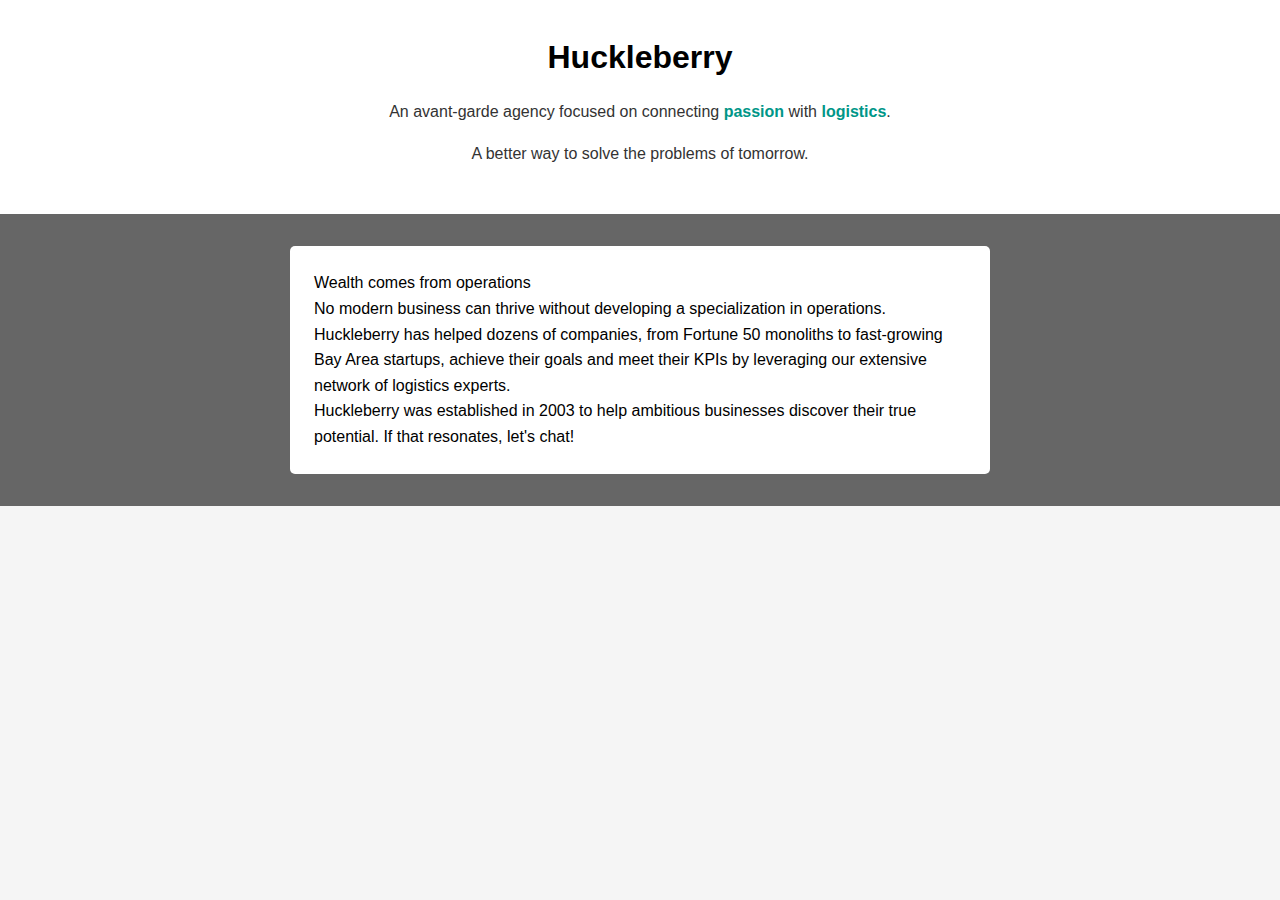
==== assignment2.html @ 38928555 "assignment 2 first try" ====
<!DOCTYPE html>
<html lang="en">
<head>
    <meta charset="UTF-8">
    <meta name="viewport" content="width=device-width, initial-scale=1.0">
    <title>Huckleberry</title>
    <link rel="stylesheet" href="styles.css">
</head>
<body>
    <div class="header">
        <h1>Huckleberry</h1>
        <p>
            An avant-garde agency focused on connecting <span class="highlight">passion</span> with 
            <span class="highlight">logistics</span>.
        </p>
        <p>A better way to solve the problems of tomorrow.</p>
    </div>

    <div class="content">
        <div class="card">
            <div class="card-header">Wealth comes from operations</div>
            <p>
                No modern business can thrive without developing a specialization in operations.
                Huckleberry has helped dozens of companies, from Fortune 50 monoliths to fast-growing
                Bay Area startups, achieve their goals and meet their KPIs by leveraging our extensive
                network of logistics experts.
            </p>
            <p>
                Huckleberry was established in 2003 to help ambitious businesses discover their true
                potential. If that resonates, let's chat!
            </p>
        </div>
    </div>
</body>
</html>
---- styles.css ----
/* Reset */
* {
    margin: 0;
    padding: 0;
    box-sizing: border-box;
}

body {
    font-family: Arial, sans-serif;
    line-height: 1.6;
    background-color: #f5f5f5;
    margin: 0;
    padding: 0;
}

.header {
    text-align: center;
    padding: 2rem 1rem;
    background-color: white;
}

.header h1 {
    font-size: 2rem;
    color: black;
}

.header p {
    margin: 1rem 0;
    font-size: 1rem;
    color: #333;
}

.header .highlight {
    color: #009688; /* Greenish-blue for "passion" and "logistics" */
    font-weight: bold;
}

.content {
    background-color: #666666; /* Dark gray background */
    padding: 2rem 1rem;
}

.card {
    background-color: white;
    padding: 1.5rem;
    border-radius: 5px;
    max-width: 700px;
    margin: 0 auto;
    position: relative;
    box-shadow: 0 4px 6px rgba(0, 0, 0, 0.
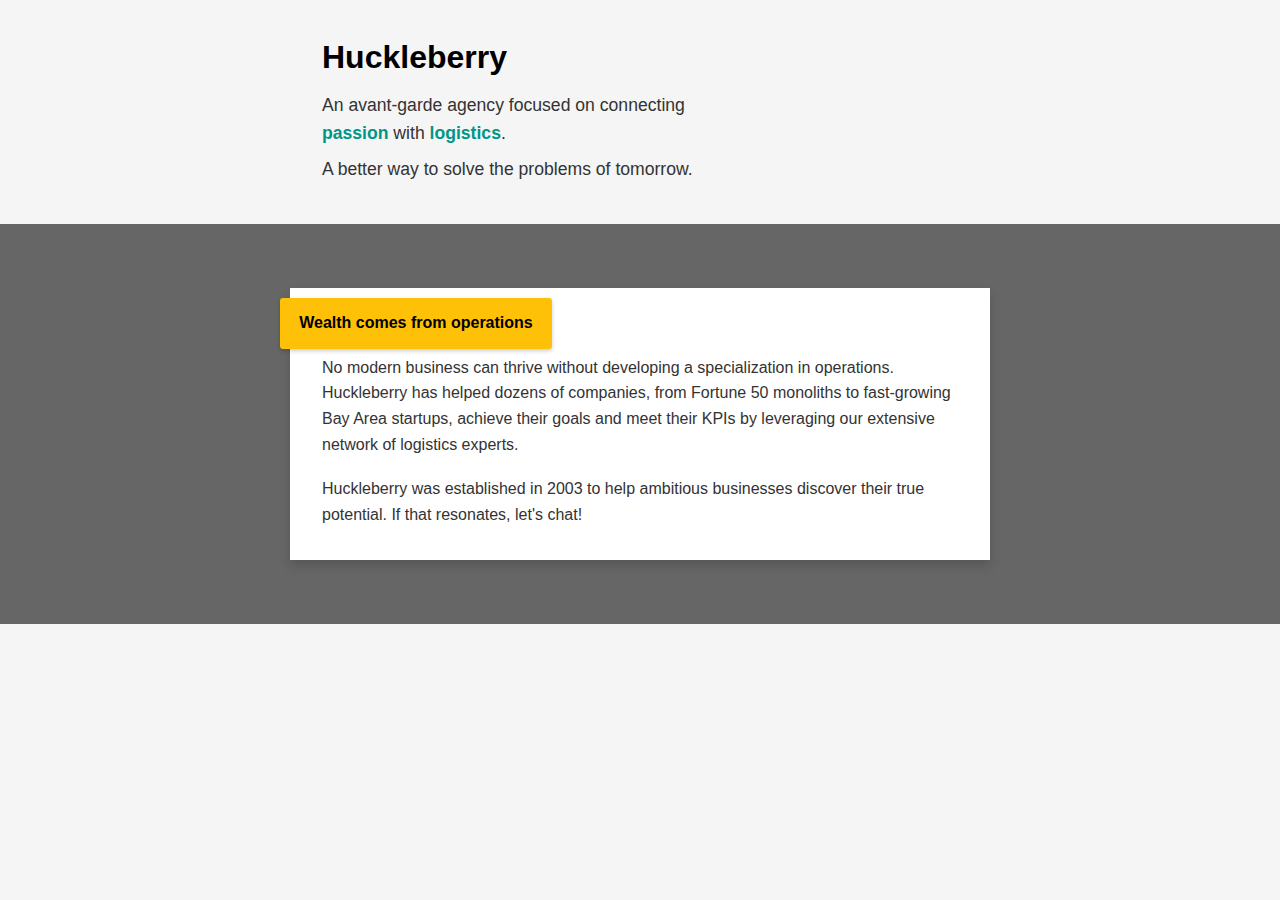
==== commit bdc30e97: "assignment 5 added" ====
--- a/assignment2.html
+++ b/assignment2.html
@@ -4,7 +4,7 @@
     <meta charset="UTF-8">
     <meta name="viewport" content="width=device-width, initial-scale=1.0">
     <title>Huckleberry</title>
-    <link rel="stylesheet" href="styles.css">
+    <link rel="stylesheet" href="style2.css">
 </head>
 <body>
     <div class="header">
--- a/style2.css
+++ b/style2.css
@@ -0,0 +1,138 @@
+/* Reset */
+* {
+    margin: 0;
+    padding: 0;
+    box-sizing: border-box;
+}
+
+body {
+    font-family: Arial, sans-serif;
+    line-height: 1.6;
+    background-color: #f5f5f5;
+
+}
+
+.header {
+    text-align: left;
+    padding: 2rem;
+    max-width: 450px;
+    margin: 0 auto; /* Centers the header relative to its container */
+    transform: translateX(-50%); 
+    position: relative;
+    left: 100px; /* Aligns the left edge of the header with the center of the card */
+}
+
+.header h1 {
+    font-size: 2rem;
+    color: black;
+    margin-bottom: 0.5rem;
+}
+
+.header p {
+    margin: 0.5rem 0;
+    font-size: 1.1rem;
+    color: #333;
+}
+
+.header .highlight {
+    color: #009688; /* Greenish-blue for "passion" and "logistics" */
+    font-weight: bold;
+}
+
+.content {
+    background-color: #666666; /* Dark gray background */
+    padding: 4rem 1rem;
+    display: flex;
+    justify-content: center;
+    align-items: center;
+}
+
+.card {
+    background-color: white;
+    padding: 2rem;
+    padding-top: 3rem;
+    /* border-radius: 8px; */
+    max-width: 700px;
+    position: relative;
+    box-shadow: 0 6px 10px rgba(0, 0, 0, 0.15);
+}
+
+.card-header {
+    background-color: #ffc107;
+    color: black;
+    font-weight: bold;
+    padding: 0.8rem 1.2rem;
+    position: absolute;
+    top: 10px;
+    left: -10px;
+    border-radius: 3px;
+    box-shadow: 0 2px 4px rgba(0, 0, 0, 0.2);
+    font-size: 1rem;
+}
+
+.card p {
+    color: #333;
+    margin-top: 1.2rem;
+    font-size: 1rem;
+}
+
+
+/* Media Query for Tablets (768px and below) */
+@media screen and (max-width: 768px) {
+    .header {
+        left: 0; /* Reset the header alignment for smaller screens */
+        transform: none;
+        max-width: 90%; /* Reduce width to fit smaller screens */
+        margin: 0 auto; /* Center the header */
+        text-align: left; /* Optional: center-align text for tablets */
+    }
+
+    .header h1 {
+        font-size: 1.8rem; /* Slightly smaller font size */
+    }
+
+    .header p {
+        font-size: 1rem; /* Adjust text size */
+    }
+
+    .card {
+        max-width: 600px; /* Reduce card width for tablets */
+        padding: 1.5rem; /* Adjust padding */
+    }
+}
+
+/* Media Query for Mobile (480px and below) */
+@media screen and (max-width: 480px) {
+    .header {
+        max-width: 90%; /* width on mobile */
+        padding: 1rem; /* Reduce padding for mobile */
+        text-align: left; /* Center-align text for better readability */
+    }
+
+    .header h1 {
+        font-size: 1.5rem; /* Reduce heading size for mobile */
+    }
+
+    .header p {
+        font-size: 0.9rem; /* Smaller paragraph text */
+    }
+
+    .content {
+        padding: 2rem 0.5rem; /* Adjust padding for mobile screens */
+    }
+
+    .card {
+        max-width: 90%; /* Use percentage for fluid layout */
+        padding: 1rem; /* Reduce padding */
+        padding-top: 2rem;
+    }
+
+    .card-header {
+        font-size: 0.9rem; /* Slightly smaller text for mobile */
+        padding: 0.5rem 1rem; /* Adjust padding */
+    }
+
+    .card p {
+        font-size: 0.9rem; /* Adjust text size */
+    }
+}